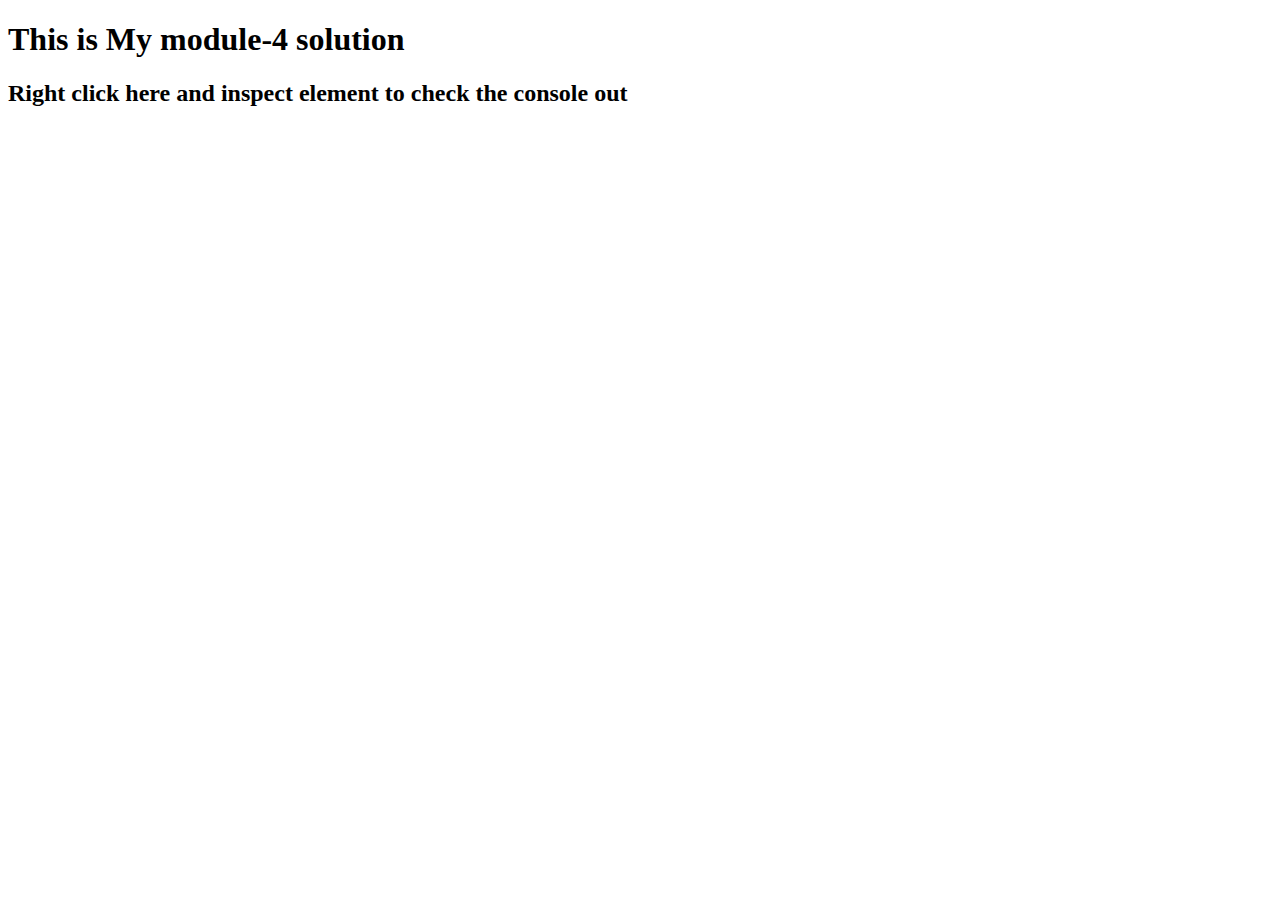
==== index4.html @ e0b9d656 "Add files via upload" ====
<!DOCTYPE html>
<html>
<head>
	<title>My Week 4</title>
</head> 
<body>
	<h1>This is My module-4 solution </h1>
  <h2>Right click here and inspect element to check the console out</h2>
	<script src="big.js" ="text/javascript">
	
		</script>

</body>
</html>
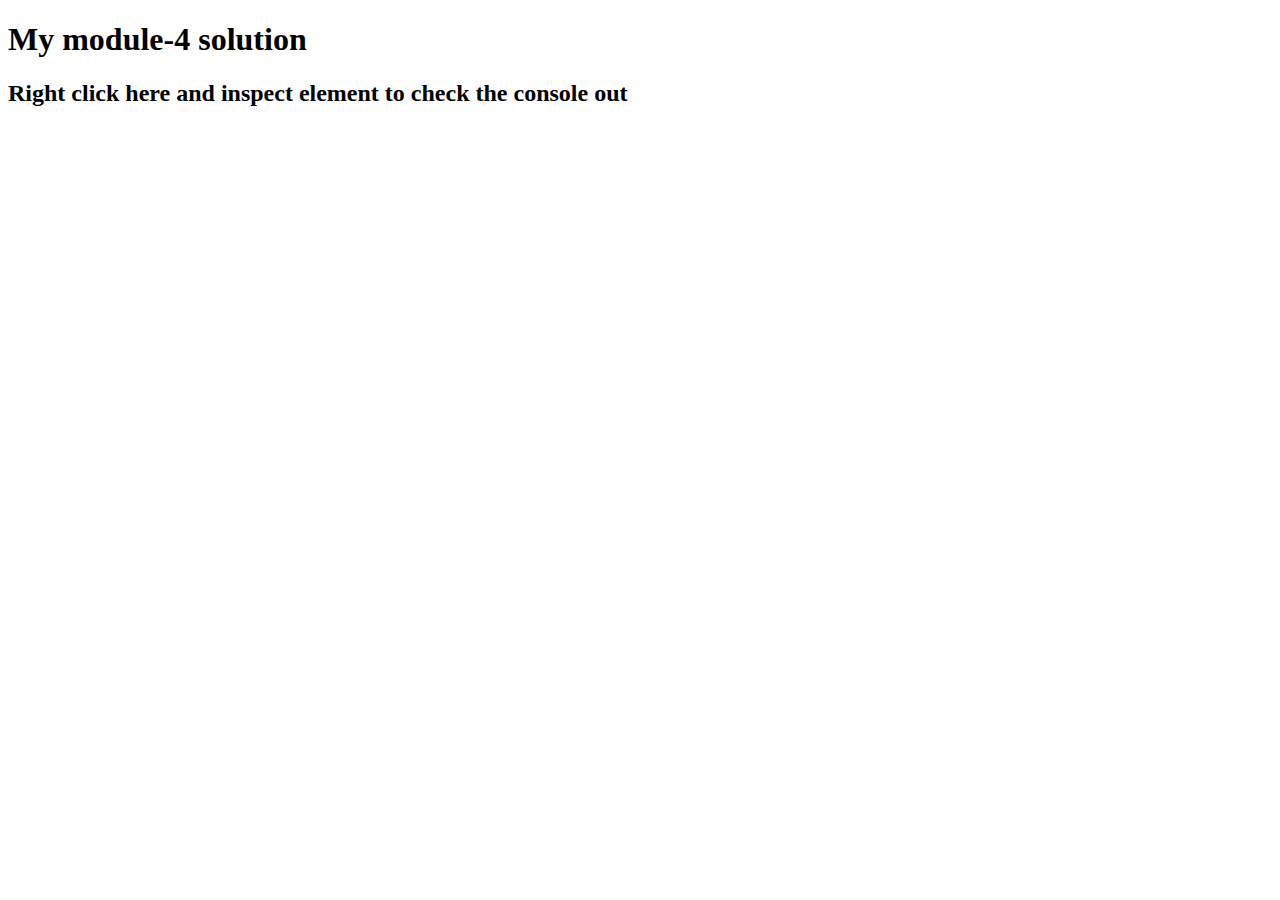
==== commit a5c47113: "Add files via upload" ====
--- a/index4.html
+++ b/index4.html
@@ -1,12 +1,12 @@
 <!DOCTYPE html>
 <html>
 <head>
-	<title>My Week 4</title>
-</head> 
+	<title></title>
+</head>
 <body>
-	<h1>This is My module-4 solution </h1>
+	<h1>My module-4 solution </h1>
   <h2>Right click here and inspect element to check the console out</h2>
-	<script src="big.js" ="text/javascript">
+	<script src="script.js" ="text/javascript">
 	
 		</script>
 
